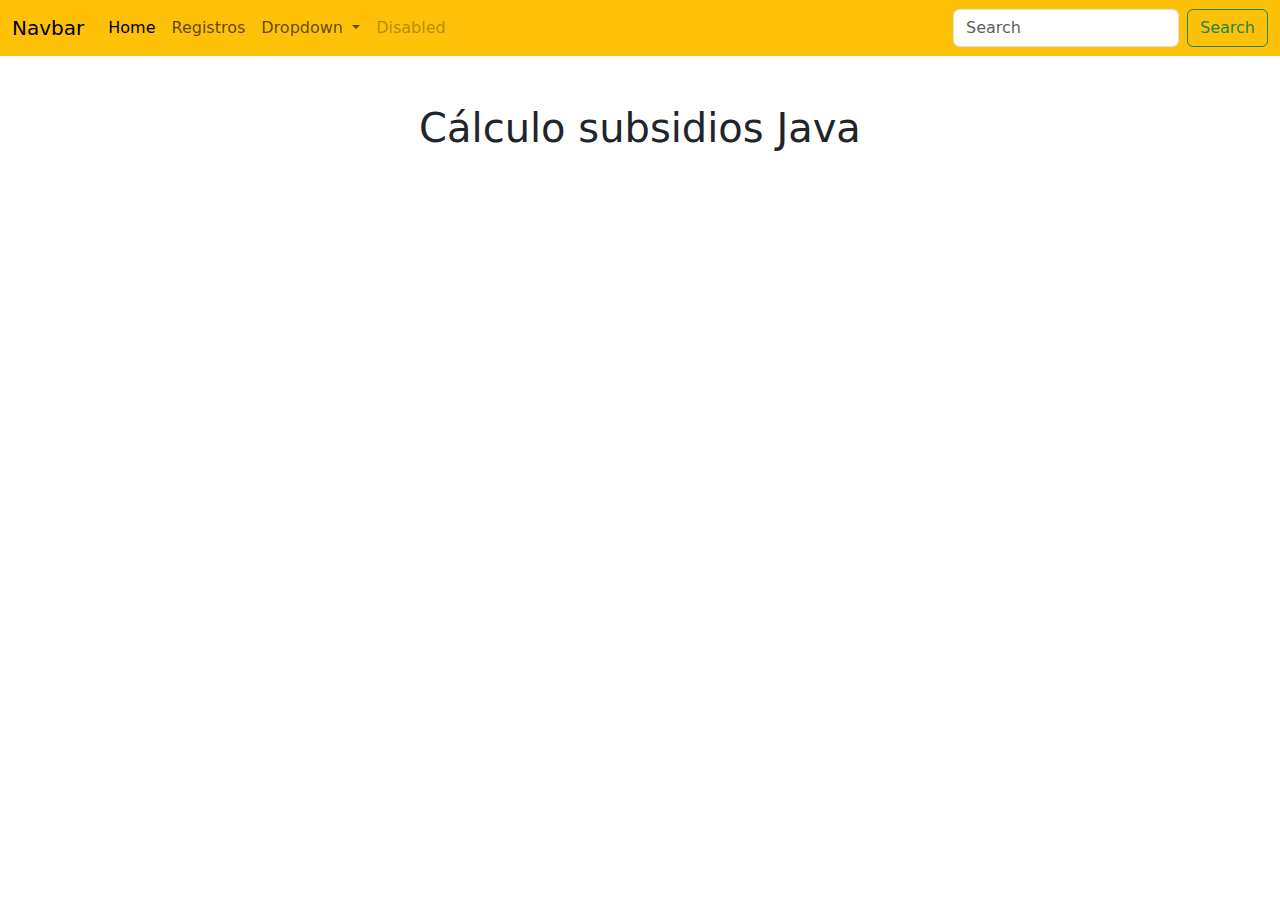
==== index.html @ 45527722 "first commit" ====
<!DOCTYPE html>
<html lang="es">
  <head>
    <meta charset="UTF-8" />
    <meta name="viewport" content="width=device-width, initial-scale=1.0" />
    <title>Document</title>
    <link rel="stylesheet" href="style.css" />
    <link
      href="https://cdn.jsdelivr.net/npm/bootstrap@5.3.3/dist/css/bootstrap.min.css"
      rel="stylesheet"
      integrity="sha384-QWTKZyjpPEjISv5WaRU9OFeRpok6YctnYmDr5pNlyT2bRjXh0JMhjY6hW+ALEwIH"
      crossorigin="anonymous"
    />
  </head>
  <body>
    <nav class="navbar navbar-expand-lg bg-warning">
      <div class="container-fluid">
        <a class="navbar-brand" href="#">Navbar</a>
        <button
          class="navbar-toggler"
          type="button"
          data-bs-toggle="collapse"
          data-bs-target="#navbarSupportedContent"
          aria-controls="navbarSupportedContent"
          aria-expanded="false"
          aria-label="Toggle navigation"
        >
          <span class="navbar-toggler-icon"></span>
        </button>
        <div class="collapse navbar-collapse" id="navbarSupportedContent">
          <ul class="navbar-nav me-auto mb-2 mb-lg-0">
            <li class="nav-item">
              <a class="nav-link active" aria-current="page" href="#">Home</a>
            </li>
            <li class="nav-item">
              <a class="nav-link" href="desafios.html">Registros</a>
            </li>
            <li class="nav-item dropdown">
              <a
                class="nav-link dropdown-toggle"
                href="#"
                role="button"
                data-bs-toggle="dropdown"
                aria-expanded="false"
              >
                Dropdown
              </a>
              <ul class="dropdown-menu">
                <li><a class="dropdown-item" href="#">Action</a></li>
                <li><a class="dropdown-item" href="#">Another action</a></li>
                <li><hr class="dropdown-divider" /></li>
                <li>
                  <a class="dropdown-item" href="#">Something else here</a>
                </li>
              </ul>
            </li>
            <li class="nav-item">
              <a class="nav-link disabled" aria-disabled="true">Disabled</a>
            </li>
          </ul>
          <form class="d-flex" role="search">
            <input
              class="form-control me-2"
              type="search"
              placeholder="Search"
              aria-label="Search"
            />
            <button class="btn btn-outline-success" type="submit">
              Search
            </button>
          </form>
        </div>
      </div>
    </nav>
    <div class="container py-4">
      <!-- TITLE  -->
      <h1 class="text-center py-4">Cálculo subsidios Java</h1>
      <!-- CARD WRAPPER -->
      <div
        class="wrapper-card d-flex justify-content-center flex-row align-items-center flex-wrap gap-5"
        id="wrapper"
      ></div>
    </div>

    <!-- Modal -->
    <div
      class="modal fade"
      id="myModal"
      tabindex="-1"
      aria-labelledby="myModalLabel"
      aria-hidden="true"
    >
      <div class="modal-dialog">
        <div class="modal-content">
          <div class="modal-header">
            <h1 class="modal-title fs-5" id="myModalLabel"></h1>
            <button
              type="button"
              class="btn-close"
              data-bs-dismiss="modal"
              aria-label="Close"
            ></button>
          </div>
          <div class="modal-body">
            <form class="d-flex flex-column gap-4">
              <select
                class="form-select"
                aria-label="Default select example"
                id="selectDesafios"
              >
                <option selected disabled value="">Seleccionar Desafío</option>
              </select>

              <div class="ms-2">
                <label for="selectFechaEntrega" class="form-label"
                  >Fecha de Entrega</label
                >
                <input
                  type="date"
                  class="form-control"
                  id="selectFechaEntrega"
                />
              </div>

              <div class="ms-2">
                <label for="selectFechaPago" class="form-label"
                  >Fecha de Pago</label
                >
                <input
                  type="date"
                  class="form-control"
                  id="selectFechaPago"
                  readonly
                  disabled
                />
                <div
                  class="alert alert-danger my-3 d-none"
                  role="alert"
                  id="modalError"
                >
                  Error: Desafio ya registrado
                </div>
                <div
                  class="alert alert-success my-3 d-none"
                  role="alert"
                  id="modalSuccess"
                >
                  Desafio Registrado!
                </div>
              </div>
            </form>
          </div>
          <div class="modal-footer">
            <button
              type="button"
              class="btn btn-secondary"
              data-bs-dismiss="modal"
            >
              Close
            </button>
            <button
              type="button"
              class="btn btn-primary"
              id="buttonSaveModal"
              disabled
            >
              Save changes
            </button>
          </div>
        </div>
      </div>
    </div>

    <noscript> ACTIVA EL JS </noscript>

    <!-- bootstrap -->
    <script
      src="https://cdn.jsdelivr.net/npm/bootstrap@5.3.3/dist/js/bootstrap.bundle.min.js"
      integrity="sha384-YvpcrYf0tY3lHB60NNkmXc5s9fDVZLESaAA55NDzOxhy9GkcIdslK1eN7N6jIeHz"
      crossorigin="anonymous"
    ></script>

    <!-- jquery -->
    <script
      src="https://code.jquery.com/jquery-3.7.1.min.js"
      integrity="sha256-/JqT3SQfawRcv/BIHPThkBvs0OEvtFFmqPF/lYI/Cxo="
      crossorigin="anonymous"
    ></script>

    <script type="module" src="./main.js"></script>
  </body>
</html>
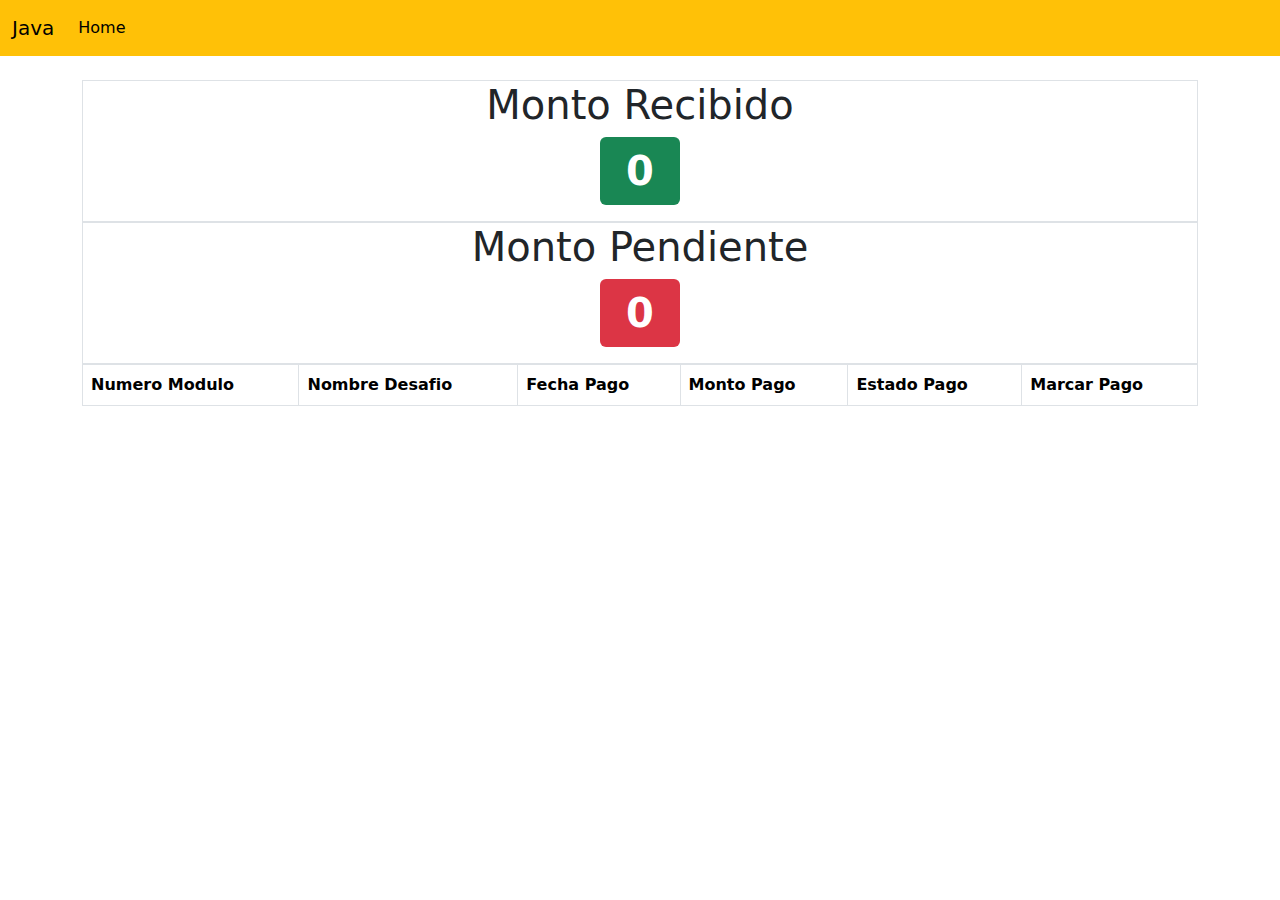
==== commit c8eed56c: "version 1 tabla completa" ====
--- a/index.html
+++ b/index.html
@@ -11,11 +11,19 @@
       integrity="sha384-QWTKZyjpPEjISv5WaRU9OFeRpok6YctnYmDr5pNlyT2bRjXh0JMhjY6hW+ALEwIH"
       crossorigin="anonymous"
     />
+    <link
+      rel="stylesheet"
+      href="https://cdn.jsdelivr.net/npm/bootstrap-icons@1.11.3/font/bootstrap-icons.min.css"
+    />
+    <link
+      href="https://cdn.datatables.net/v/dt/dt-2.0.5/datatables.min.css"
+      rel="stylesheet"
+    />
   </head>
   <body>
     <nav class="navbar navbar-expand-lg bg-warning">
       <div class="container-fluid">
-        <a class="navbar-brand" href="#">Navbar</a>
+        <a class="navbar-brand" href="#">Java</a>
         <button
           class="navbar-toggler"
           type="button"
@@ -30,59 +38,43 @@
         <div class="collapse navbar-collapse" id="navbarSupportedContent">
           <ul class="navbar-nav me-auto mb-2 mb-lg-0">
             <li class="nav-item">
-              <a class="nav-link active" aria-current="page" href="#">Home</a>
-            </li>
-            <li class="nav-item">
-              <a class="nav-link" href="desafios.html">Registros</a>
-            </li>
-            <li class="nav-item dropdown">
-              <a
-                class="nav-link dropdown-toggle"
-                href="#"
-                role="button"
-                data-bs-toggle="dropdown"
-                aria-expanded="false"
+              <a class="nav-link active" aria-current="page" href="index.html"
+                >Home</a
               >
-                Dropdown
-              </a>
-              <ul class="dropdown-menu">
-                <li><a class="dropdown-item" href="#">Action</a></li>
-                <li><a class="dropdown-item" href="#">Another action</a></li>
-                <li><hr class="dropdown-divider" /></li>
-                <li>
-                  <a class="dropdown-item" href="#">Something else here</a>
-                </li>
-              </ul>
-            </li>
-            <li class="nav-item">
-              <a class="nav-link disabled" aria-disabled="true">Disabled</a>
             </li>
           </ul>
-          <form class="d-flex" role="search">
-            <input
-              class="form-control me-2"
-              type="search"
-              placeholder="Search"
-              aria-label="Search"
-            />
-            <button class="btn btn-outline-success" type="submit">
-              Search
-            </button>
-          </form>
         </div>
       </div>
     </nav>
+
     <div class="container py-4">
-      <!-- TITLE  -->
-      <h1 class="text-center py-4">Cálculo subsidios Java</h1>
-      <!-- CARD WRAPPER -->
-      <div
-        class="wrapper-card d-flex justify-content-center flex-row align-items-center flex-wrap gap-5"
-        id="wrapper"
-      ></div>
+      <div class="d-flex flex-column align-items-center border">
+        <h1 class="text-center">Monto Recibido</h1>
+        <p class="fs-1 badge text-bg-success" id="montoRecibido">0</p>
+      </div>
+      <div class="d-flex flex-column align-items-center border">
+        <h1 class="text-center">Monto Pendiente</h1>
+        <p class="fs-1 badge text-bg-danger" id="montoPendiente">0</p>
+      </div>
+      <div class="table-responsive">
+        <table
+          class="table table-striped table-hover table-bordered align-middle"
+        >
+          <thead>
+            <tr>
+              <th scope="col">Numero Modulo</th>
+              <th scope="col">Nombre Desafio</th>
+              <th scope="col">Fecha Pago</th>
+              <th scope="col">Monto Pago</th>
+              <th scope="col">Estado Pago</th>
+              <th scope="col">Marcar Pago</th>
+            </tr>
+          </thead>
+          <tbody id="tbodyRegistros"></tbody>
+        </table>
+      </div>
     </div>
 
-    <!-- Modal -->
     <div
       class="modal fade"
       id="myModal"
@@ -145,7 +137,7 @@
                   role="alert"
                   id="modalSuccess"
                 >
-                  Desafio Registrado!
+                  Fecha Registrada!
                 </div>
               </div>
             </form>
@@ -156,7 +148,7 @@
               class="btn btn-secondary"
               data-bs-dismiss="modal"
             >
-              Close
+              Cerrar
             </button>
             <button
               type="button"
@@ -164,7 +156,7 @@
               id="buttonSaveModal"
               disabled
             >
-              Save changes
+              Guardar
             </button>
           </div>
         </div>
@@ -186,6 +178,7 @@
       integrity="sha256-/JqT3SQfawRcv/BIHPThkBvs0OEvtFFmqPF/lYI/Cxo="
       crossorigin="anonymous"
     ></script>
+    <script src="https://cdn.datatables.net/v/dt/dt-2.0.5/datatables.min.js"></script>
 
     <script type="module" src="./main.js"></script>
   </body>
--- a/style.css
+++ b/style.css
@@ -0,0 +1,4 @@
+[type="checkbox"],
+.bi-calculator-fill {
+  cursor: pointer;
+}
